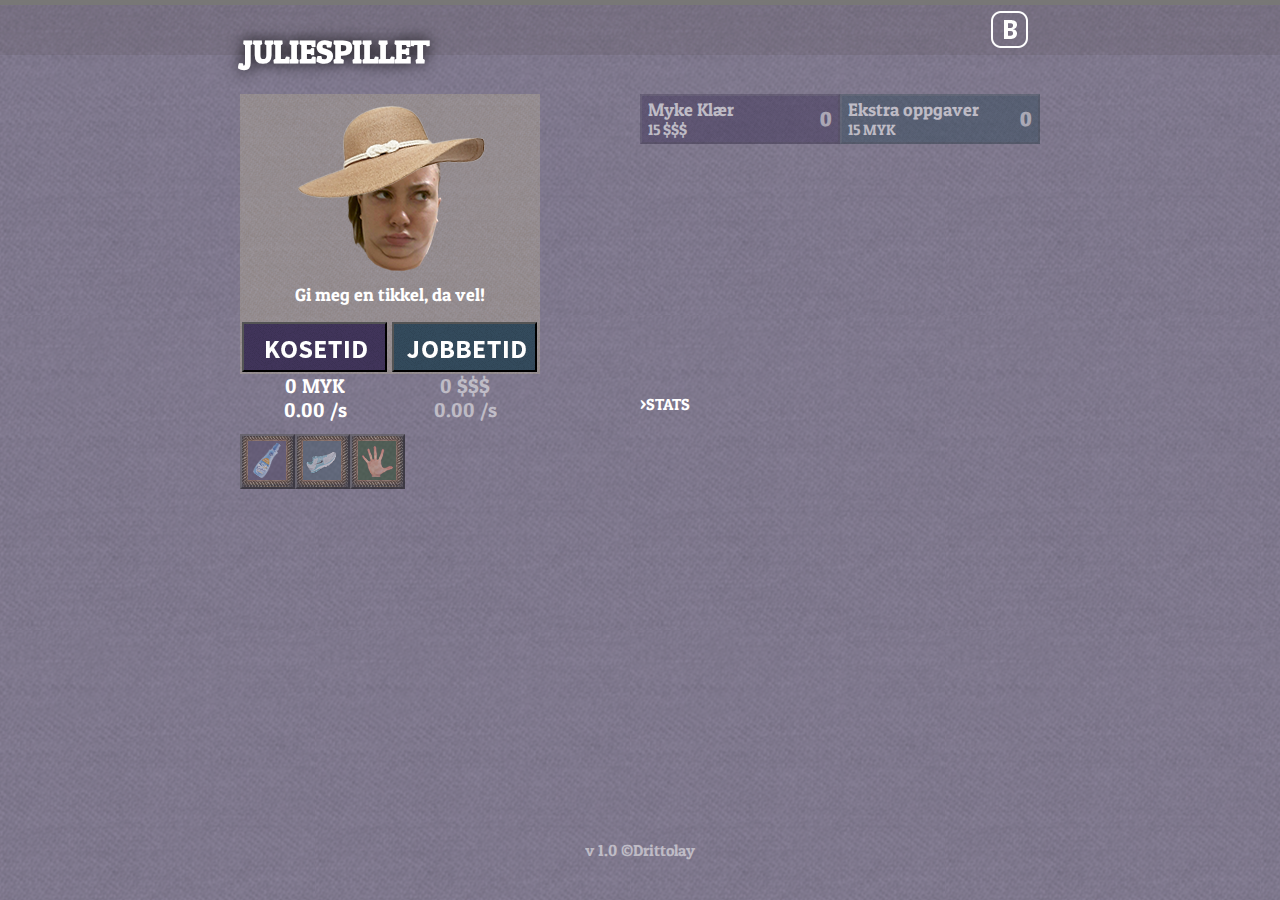
==== Juliespillet Beta/index.html @ 1cf98f02 "Beta" ====
<!DOCTYPE HTML PUBLIC "-//W3C//DTD HTML 4.01 Transitional//EN">
<html>
<head>
	<meta content='user-scalable=0' name='viewport' />
	<meta http-equiv="Content-Type" content="text/html; charset=ISO-8859-1" />
	<link rel="stylesheet" type="text/css" href="interface.css">
	<link href='http://fonts.googleapis.com/css?family=Source+Sans+Pro' rel='stylesheet' type='text/css'>
	<link href='http://fonts.googleapis.com/css?family=Patua+One' rel='stylesheet' type='text/css'>

	<script type="text/javascript" src="addclasskillclass.js"></script>
	<title id="gameTitle">Juliespillet</title>
<script type="text/javascript" src="attachevent.js"></script>
<script type="text/javascript" src="addcss.js"></script>
<script type="text/javascript" src="tabtastic.js"></script>
<script src="fittext.js"></script>

<script src="http://ajax.googleapis.com/ajax/libs/jquery/1.11.2/jquery.min.js"></script>
<!-- NUMERAL JS -->
<script src="numeral.js"></script>

<!--MOMENT JS -->
<script src="moment.js"></script>
<!-- PARTICLE EMITTER -->
<link rel="stylesheet" href="jquery.particles.burst.css">
<script src="https://ajax.googleapis.com/ajax/libs/jquery/2.1.0/jquery.min.js"></script>
<script src="jquery.particles.burst.js"></script>


</head>
<body onload="draw(),hideTooltip(),closeEventWindow(),CheckDailyBonus(), load()">
	<div id="bonusCounter"><progress max="10800" value="3074" id="bonusCounterBar"></div>
	<div id="gameFrame" class="noselect">
		<div id="bonusButton" onClick="clickDailyBonus(1)"></div>

	<div id="toolbar">

		<div id="toolbarContent">
			<span id="tSoftness">0</span> MYK
			<span id="tMoney" style="padding-left:2em">0</span> $$

			<span id="holidaySoftness"> 0 PP</span>
			<span id="holidayMoney"> 0 FP</span>
			

		</div>

	</div>
	<div id="header">
	
	<h1 id="gameTitle">Juliespillet</h1>
	</div>
	<div id="divider"> </div>
	<div id="leftColumn">
	<div id="infoBox">
		<div id="tickleClickButton" onClick="clickTickleButton()"></div>
		<span id="textTicker">"Gi meg en tikkel da vel"</span><br /><br />
		<a href="#kosetid"><button class="modeButton" id="chillButton" onClick="setMode(1)"></button></a>
		<a href="#jobbetid"><button class="modeButton" id="workButton" onClick="setMode(2)"></button></a><br/>
		<div id="countDisplay">
			<div id="mykDisplay">
				<span id="softness">0</span> MYK<br/>
				<span id="softnessMod">0</span><br/>
			</div>
			<div id="cashDisplay">
				<span id="money">0</span> $$$<br/>
				<span id="moneyMod">0</span><br/>
			</div>
		</div>
		<!--<p>Behov:<br/>
			Metthet: <progress id="hunger" value="10" max="100"></progress><span id="hungerMod">0</span>/s<br/>
			Thirsty: <progress id="thirsty" value="10" max="100"></progress> <span id="thirstMod">0</span>/s<br/>
		</p>-->

	</div>
	

	<div id="upgradeBox">TEST </div>
	<!-- STORE TAB -->
	
	<!-- STORE TAB -->
	</div>
	<!--RIGHT DIV -->

	<div id="rightColumn">
		<div id="chillStore">
		<button class="itemButton" id="clothesButton" onClick="buyItem(clothes)">
			<div id="button_left">
				<span class="item_name">Myke Kl�r<br /></span>
				<span id="clothes1price"class="item_price">1220</span>
			</div>
			
			<div id="button_right">
				<span id="clothesAmount" class="itemCount">xx</span>
			</div>
		</button>

			
		<button class="itemButton" id="berlinerButton" onClick="buyItem(berliner)">
		<div id="button_left">
			<span class="item_name">Berlinerboller<br /></span>
			<span id="berlinerPrice" class="item_price">1220</span>
		</div>
			
		<div id="button_right">
			<span id="berlinerAmount" class="itemCount">xx</span>
		</div>	
		</button>
			
		<button class="itemButton" id="alkoholButton" onClick="buyItem(alkohol)">
		<div id="button_left">
			<span class="item_name">Tax-free<br /></span>
			<span id="alkoholPrice" class="item_price">1220</span>
		</div>
		<div id="button_right">
			<span id="alkoholAmount" class="itemCount">xx</span>
		</div>
		</button>
			
		<button class="itemButton" id="takeoutButton" onClick="buyItem(takeout)">
		<div id="button_left">
			<span class="item_name">Takeout<br /></span>
			<span id="takeoutPrice" class="item_price">1220</span>
		</div>
		<div id="button_right">
			<span id="takeoutAmount" class="itemCount">xx</span>
		</div>
		</button>
		
		<button class="itemButton" id="vacationButton" onClick="buyItem(vacation)">
		<div id="button_left">
			<span class="item_name">Miniferie<br /></span>
			<span id="vacationPrice" class="item_price">1220</span>
		</div>
		<div id="button_right">
			<span id="vacationAmount" class="itemCount">xx</span>
		</div>
		</button>
		
		<button class="itemButton" id="slaveButton" onClick="buyItem(slave)">
		<div id="button_left">
		<span class="item_name">Tikleslave<br /></span>
		<span id="slavePrice" class="item_price">1220</span>
		</div>
		<div id="button_right">
			<span id="slaveAmount" class="itemCount">xx</span>
		</div>
		</button>
		</div>
		<div id="storeContainer">
		



		<div id="workStore">
		<button class="itemButton2" id="moreworkButton" onClick="buyItem(work1)">
		<div id="button_left">
		<span class="item_name">Ekstra oppgaver<br /></span>
		<span id="work1price" class="item_price">10</span> 
		</div>
		<div id="button_right">
			<span id="workAmount" class="itemCount">xx</span>
		</div>
		</button>
		
		<button class="itemButton2" id="extraFagButton" onClick="buyItem(extraFag)">
		<div id="button_left">
		<span class="item_name">Ekstra fag<br /></span>
		<span id="extraFagPrice" class="item_price">10</span>
		</div>
		<div id="button_right">
			<span id="extraFagAmount" class="itemCount">xx</span>
		</div>
		</button>
		
		<button class="itemButton2" id="weekendWorkButton" onClick="buyItem(weekendWork)">
		<div id="button_left">
		<span class="item_name">Ekstra Helgejobb<br /></span>
		<span id="weekendWorkPrice" class="item_price">10</span>

		</div>

		<div id="button_right">
			<span id="weekendWorkAmount" class="itemCount">xx</span>
		</div>
		</button>
			
		<button class="itemButton2" id="workCourseButton" onClick="buyItem(workCourse)">
		<div id="button_left">
		<span class="item_name">Jobbkurs<br /></span>
		<span id="workCoursePrice" class="item_price">10</span>
		</div>
		<div id="button_right">
			<span id="workCourseAmount" class="itemCount">xx</span>
		</div>
		</button>
		
		<button class="itemButton2" id="moreUsersButton" onClick="buyItem(moreUsers)">
		<div id="button_left">
		<span class="item_name">Flere brukere<br /></span>
		<span id="moreUsersPrice" class="item_price">10</span>
		</div>
		<div id="button_right">
			<span id="moreUsersAmount" class="itemCount">xx</span>
		</div>
		</button>
		<button class="itemButton2" id="responsibilityButton" onClick="buyItem(responsibility)">
		<div id="button_left">
		<span class="item_name">Mer ansvar<br /></span>
		<span id="responsibilityPrice" class="item_price">10</span>
		</div>
		<div id="button_right">
			<span id="responsibilityAmount" class="itemCount">xx</span>
		</div>	
		</button>
		
		</div>
		<div id="statButton" onclick="toggleStats();"><span id="statButtonText">>STATS</span></div>
		<div id="statisticWindow">
			<div class="statistic">
			Total MYK: <span id="softnessTotal">1000</span>
			</div>
			<div class="statistic">
			Total $$$: <span id="moneyTotal">1000</span>
			</div>
			<div class="statistic">
			Total klikk: <span id="clickTotal">1000</span>
			</div>
		</div>

	</div>
	
	<div id="debugWindow">
	<button id="eventSpawner" onClick="spawnEvent(events.event10)">Spawn en event</button>
	<span id="softnessTotal"> 1234 </span>
	<button onClick="selectHoliday(1)">test</button>
	<button class="itemButton" id="save" onClick="save()">
			SAVE
			</button>
			<button class="itemButton" id="load" onClick="load()">
			LOAD
			</button>
			<button class="itemButton" id="load" onClick="clearSave()">
			DELETE
			</button>
			<br/> 
			<button class="upgradeButton" id="bonus1Button" onClick="console.log(uWork2);addSoftness(50000000),addMoney(50000000)" onmouseover="showTooltip('Koster 1000 MYK <br/> 1000 $$$')" onmouseout="hideTooltip()"> </button>

			<button class="itemButton" id="save" onClick="saveForHoliday(1)">
			SAVE
			</button>

	</div>	

	<!-- BONUS WINDOW -->
	<div id="bonusWindow" class="bonusWindow">
		<div id="bonusWindowPic"><progress max="12" value="13" id="bonusWindowPicTimer"></progress></div>
		
		<div id="bonusWindowConfirm">
			<p style="font-size:20px;">Vil du se en "reklame" og aktivere en bonus?</p>
			<p>Bonusen gir deg 1.5x av alt og varer i 3 timer<br/>
			Du har <span id="bonusLeft">4</span> igjen i dag
			<p>
			<button id="activateBonus" onClick="clickDailyBonus(2)">JA</button>
			<button onClick="clickDailyBonus(3)">NEI</button>

		</div>
	</div>



	<!-- HOLIDAY MODE -->

	<div id="holidaySelect"> 
		VELG FERIE HER
		<br>
		<button id="holidayWeekendTrip" onClick="selectHoliday(2)">Helgetur 20 PP & 20 FP</button>
		<button id="closeHolidayWindow" onClick="selectHoliday(0)">Lukk vinduet</button>
	</div>

	<div id="holidayWindow"> 
		DU ER N� P� FERIE
		<button id="closeHolidayWindow2" onClick="selectHoliday(3)">Lukk vinduet</button>
	</div>

	<!-- EVENT WINDOW -->

	<div id="eventWindow" class="eventWindow">
		<div id="eventTitleBox">
		<span id="eventTitle">KRISE P� JOBBEN</span>
		</div>
		<div id="eventPic"></div>
		<div id="eventTextBox">
			<span id="eventText">
				Lorem ipsum dolor sit amet, consectetur adipiscing elit. Quisque vitae neque nec quam mattis sagittis sed nec eros. Phasellus varius ultrices eros, at egestas risus sollicitudin nec. Duis ante mi, mattis et auctor in, consectetur at orci. Cras volutpat bibendum ante, eget facilisis tellus elementum non.
			</span>
		</div>
		<div id="eventButtons">
			<button type="button" id="eventButton1" onmouseover="showTooltip()" onmouseout="hideTooltip()">Jeg velger det f�rste</button><br/><br/>
			<button type="button" id="eventButton2"  onmouseout="hideTooltip()">Jeg velger det andre</button>
		</div>
	</div>

	<!-- TOOLTIP -->

	<div id="tooltip">
		<span id="tooltipText">F� 10% ekstra MYK i sekundet.</span>
	</div>

	<!-- SCRIPT -->
	<script type="text/javascript" src="events.js"></script>
	<script type="text/javascript" src="main.js"></script>
	
</div>

</div>
<div id="footer">
	v 1.0 �Drittolay
</div>
</body>
</html>
---- Juliespillet Beta/interface.css ----
body {
	background-image: url("images/bg_chill.png");
	/*font-family: 'Source Sans Pro', sans-serif;*/
	font-family: 'Patua One', cursive;
}
#bonusCounter {
	height: 5px;
	z-index: 3;

	position: fixed;
	left: 0;
	top: 0;
	width: 100%;
}

#bonusCounter progress {
	background-color: blue;
		width: 100%;
	height: 5px;
}

#statButtonText:hover{
	text-decoration: underline;
}

#statisticWindow {
	display: none;
}

#divider {
	height: 60px;
}

#debugWindow {
	display: none;
}

/* FOOTER */
#footer {
	color: white;
	opacity: 0.5;
	position:absolute;
	left: 0;
	right: 0;
	margin-right: auto;
	margin-left: auto;
	text-align: center;
	bottom:0;
	width:200px;
	height:60px;   /* Height of the footer */
}
/* TOOLBAR */
#toolbar {
	z-index: 20;
	position: absolute;
	top: 0;
	left: 0;
	width: 100%;
	height: 55px;
	background-image: url("images/darkest_bg.png");
	opacity: 0.1;
	color: white;
	vertical-align: 50%;
}
#toolbarContent {
	opacity: 0;
	top: 50%;
	transform: translateY(-50%);
	width: 800px;
	margin-left: auto;
	margin-right: auto;
	
	padding-top: 55px;
}

#bonusButton {
	z-index: 100;
	position: absolute;
	width: 40px;
	height: 40px;
	top: 10px;
	margin-left: 750px;
	float: right;
	background-image: url("images/bonusbutton.png");
}

/*UPGRADES*/
.upgradeButton {
	color: white;
	width: 55px;
	height: 55px;
	background-image: url("images/upgradeButton.png");
}

#upgradeBox {
	width: 300px;
	margin-top: 60px;
}

/* SHOP BUTTONS */

.noselect {
    -webkit-touch-callout: none;
    -webkit-user-select: none;
    -khtml-user-select: none;
    -moz-user-select: none;
    -ms-user-select: none;
    user-select: none;
}

.item_name  {
	font-size: 18px;
	
}
.item_price {
	font-size: 15px;
}

#button_left {
	
	float: left;
	font-family: 'Patua One', cursive;
	text-align: left;
}
#button_right {
	opacity: 0.8;
	float: right;
	margin-top: 8px;
	font-size: 20px;
	font-weight: 600;
}
.itemButton {
	color: white;
	width: 200px;
	height: 50;
	background-image: url("images/itembutton_kos.png");
}

.itemButton2 {
	color: white;
	width: 200px;
	height: 50;
	background-image: url("images/itembutton_jobb.png");
}
.itemCount {
	font-family: 'Patua One', cursive;
}
/*.itemCount {
	float: right;
	margin-top: 6px;
	margin-right: 2px;
	text-align: center;
	font-size: 12px;
}
*/
#chillStore {
	max-width: 200px;
	float: left;
}

#workStore {
	max-width: 200px;
	float: left;
}

#storeContainer {
	width: 100%;
	min-height: 250px;
}
/* VARIABLE DISPLAY */

#mykDisplay {
	float: left;
	text-align: center;
	width: 150px;
}
#cashDisplay {
	float: right;
	text-align: center;
	width: 150px;
}

/* JULIEFACE + INFOBOX */

#textTicker {
	color: white;
	margin-top: 10px;
	width: 300px;
	float: left;
	font-size: 18px;
	text-align: center;
}

#chillButton {
	margin-left:2px;
	width: 145px;
	height: 50px;
	background-image: url("images/button_kosetid.png");
}
#workButton {
	width: 145px;
	height: 50px;
	background-image: url("images/button_jobbetid.png");
}

#infoBox {
	background-image: url("images/darker_bg.png");
	max-width: 300px;
	color: white;
	font-size: 20px;
}
#countDisplay {

}
#tickleClickButton {
	margin: 0 auto;
	width: 200px;
	height: 180px;
	background-image: url(julie.png);
	z-index: -1;
}
#tickleClickButton:hover {
	width: 200px;
	height: 180px;
	background-image: url(julie2.png);
}
#tickleClickButton:active {
	width: 200px;
	height: 180px;
	background-image: url(julie3.png);
}

#header {
	position:relative;
	padding: 3px;
	margin-bottom:20px;
}
#gameTitle {
	z-index: 120;
	position: absolute;
	color: white;
	text-transform: uppercase;
	text-shadow: 0px 0px 15px black;
	margin-bottom: 200px;
	margin-left: 0px;

}

/* COLUMNNS */

#leftColumn {
	
	float:left;
	width:400px;
}

#rightColumn {
	color: white;
	float:left;
	width:400px;
}

#gameFrame {
	height: 100%;
	width: 800px;
	margin-left: auto;
	margin-right: auto;


}
/* STORE DIV */

#store {
	width: 75%;
}
/* HOLIDAY WINDOW */
#holidaySelect {
	background-color: grey;
	z-index: 5;
	position: absolute;
	width: 400px;
	height: 250px;
	top: 15%; 
	left: 15%;
	opacity:1;
	text-align: center;
}
#holidayWindow {
	background-color: grey;
	z-index: 5;
	position: absolute;
	width: 100%;
	height: 100%;
	top: 0; 
	left: 0;
	opacity:1;
	text-align: center;
}


/* BONUS WINDOW */
.bonusWindow {
	display: none;
	opacity: 1;
	background-image: url("images/darkest_bg.png");
	z-index: 14;
	position: absolute;
	width: 420px;
	height: 160px;
	margin-left: -200px;
	top: 15%; 
	opacity:0.1;
	text-align: center;
}

#bonusWindowPic {
	position: absolute;
	width: 400px;
	height: 225px;
	background-image: url("images/bonuspic.png");
	left: 0px;
	top:0px;
}

#bonusWindowPicTimer {
	width: 100%;
	height: 25px;
	position: absolute;
	left: 0px;
	top: 225px;
}


/* EVENT WINDOW */

.eventWindow {
	display: none;
	background-image: url(eventWindow_bg.png);
	z-index: 12;
	position: fixed;
	width: 400px;
	height: 600px;
	top: 90px;
	
	opacity:0.9;
	text-align: center;
}

.eventWindow:hover {
	opacity:1;
}

#eventTitle {
	color: red;
	margin-top: 20px;
	font-size:30px;
	font-weight: bold;
	width: 375px;
	text-transform: uppercase;
	display: inline-block;
}

#eventTitleBox {
	display: inline-block;
	width: 375px;
	margin-bottom: 10px;
}

#eventPic {
	width: 375px;
	height: 150px;
	margin-left: 12px;
	margin-bottom: 12px;
	background-image: url(eventPic1.png);
	float: left;
}

#eventTextBox {
	color: black;
	text-align: left;
	padding:15px;
}

#eventButtons {
	
}

#eventButton1 {
	width: 375;
}

#eventButton2 {
	width: 375;
}

/* TOOLTIP */

#tooltip {
	background-color: black;
	color:white;
	z-index: 20;
	position: absolute;
	width: 215px;
	float: left;
	opacity:1;
	text-align: left;
	padding: 10px;
}
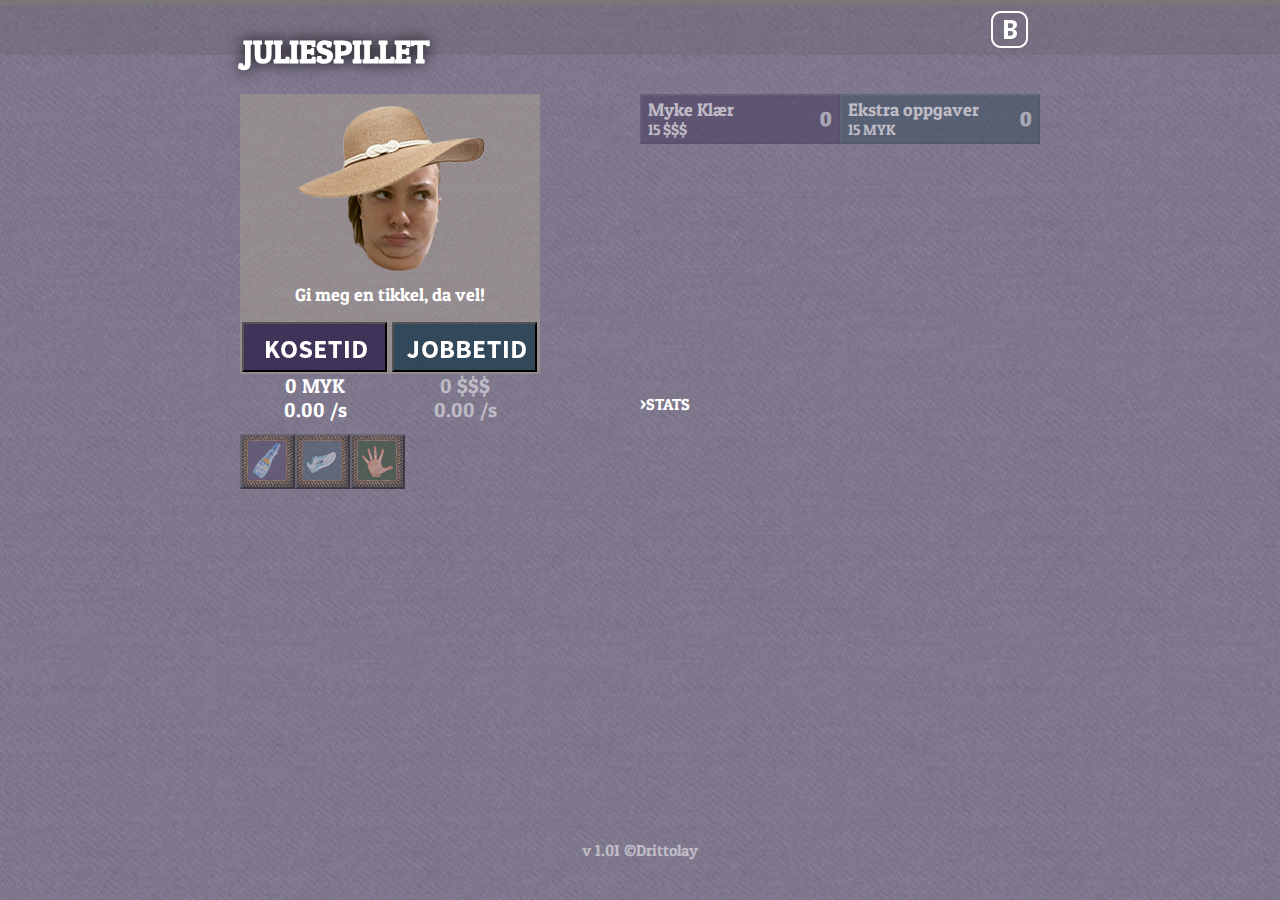
==== commit d869c796: "1.01" ====
--- a/Juliespillet Beta/index.html
+++ b/Juliespillet Beta/index.html
@@ -314,7 +314,7 @@
 
 </div>
 <div id="footer">
-	v 1.0 �Drittolay
+	v 1.01 �Drittolay
 </div>
 </body>
 </html>